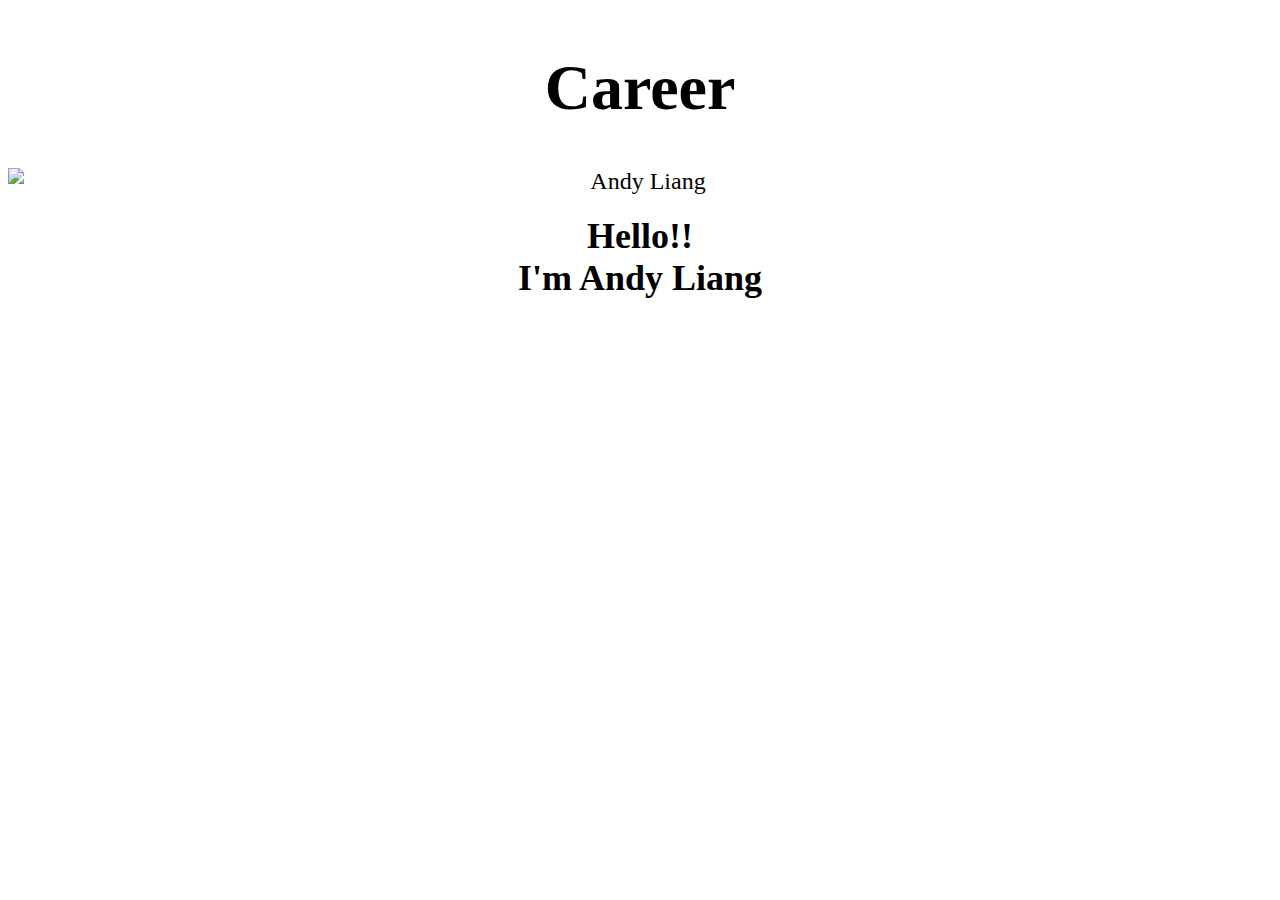
==== career.html @ 299e7a77 "career page, add image" ====
<!DOCTYPE html>
<html lang="en">
<head>
    <meta charset="UTF-8">
    <meta name="viewport" content="width=device-width, initial-scale=1.0">
    <title>Personal Profile - Career</title>
    <link rel="stylesheet" href="career.css">
</head>
<body>
    <header><h1>Career</h1></header>
    <section class="content">
        <img src="path-to-your-image.jpg" alt="Andy Liang">
        <div class="intro">
            <h2>Hello!!<br>I'm Andy Liang</h2>
        </div>
    </section>
</body>
</html>
---- career.css ----
header {
    display: flex;
    justify-content: center;
    font-size: xx-large;
}

.content {
    text-align: center;
    flex-grow: 5;
    display: flex;
    flex-direction: column;
    justify-content: center;
    font-size: x-large;
}

h2 {
    margin: 20px 0;
}
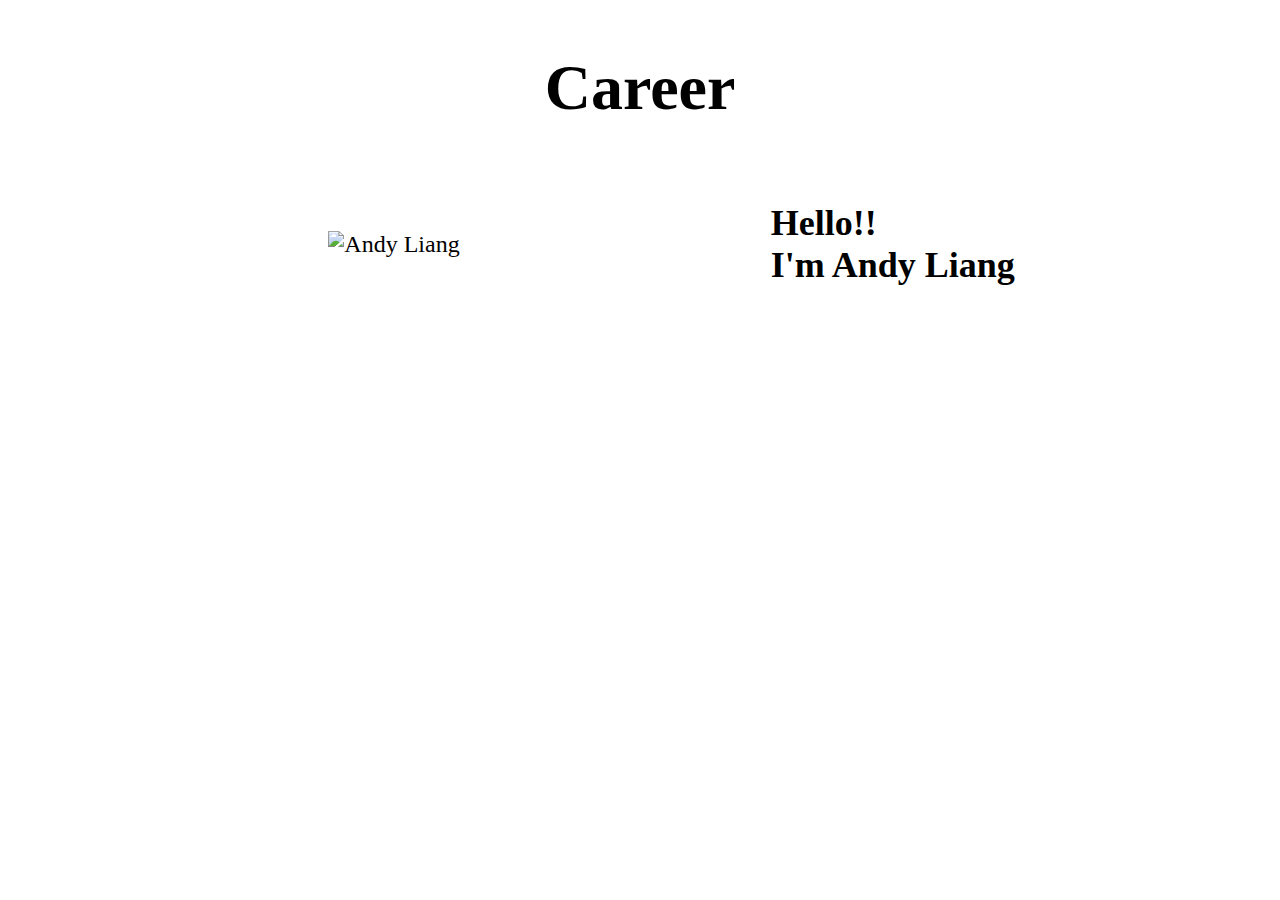
==== commit 3335ec99: "layout fix" ====
--- a/career.html
+++ b/career.html
@@ -9,7 +9,7 @@
 <body>
     <header><h1>Career</h1></header>
     <section class="content">
-        <img src="path-to-your-image.jpg" alt="Andy Liang">
+        <img src="myself.png" alt="Andy Liang">
         <div class="intro">
             <h2>Hello!!<br>I'm Andy Liang</h2>
         </div>
--- a/career.css
+++ b/career.css
@@ -5,14 +5,13 @@
 }
 
 .content {
-    text-align: center;
-    flex-grow: 5;
     display: flex;
-    flex-direction: column;
+    align-items: center;
     justify-content: center;
     font-size: x-large;
 }
 
-h2 {
-    margin: 20px 0;
-}+img {
+    width: 30%;
+    margin: 5%;
+}  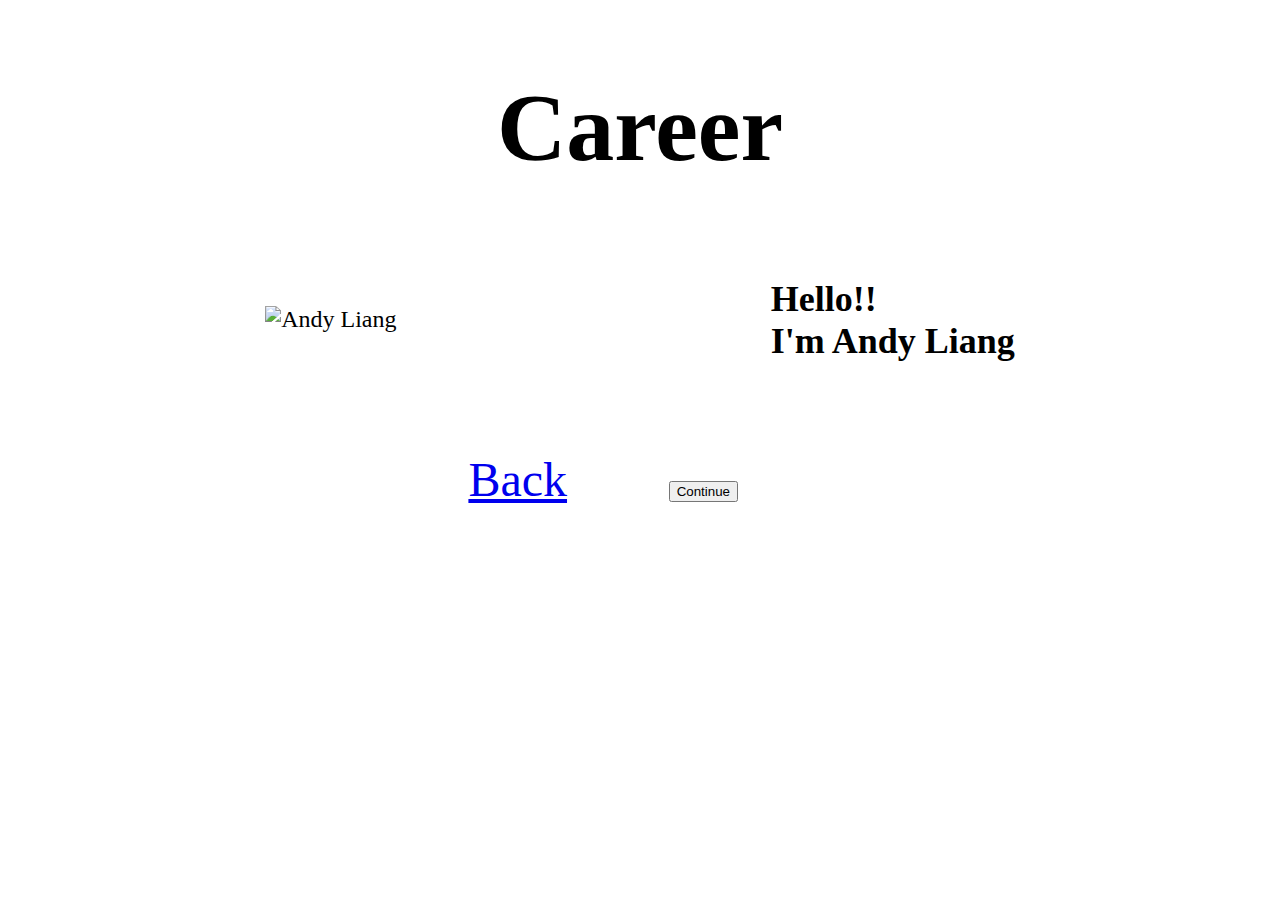
==== commit c4f83cf1: "buttons and layout fix" ====
--- a/career.html
+++ b/career.html
@@ -14,5 +14,9 @@
             <h2>Hello!!<br>I'm Andy Liang</h2>
         </div>
     </section>
+    <footer>
+        <a href="index.html" class="button">Back</a>
+        <button>Continue</button>
+    </footer>
 </body>
 </html>--- a/career.css
+++ b/career.css
@@ -1,7 +1,7 @@
 header {
     display: flex;
     justify-content: center;
-    font-size: xx-large;
+    font-size: xxx-large;
 }
 
 .content {
@@ -13,5 +13,16 @@
 
 img {
     width: 30%;
-    margin: 5%;
-}  +    margin-right: 10%;
+}  
+
+footer {
+    text-align: center;
+    position: absolute;
+    width: 100%;
+    font-size:xxx-large;
+}
+
+button {
+    margin: 7%;
+}